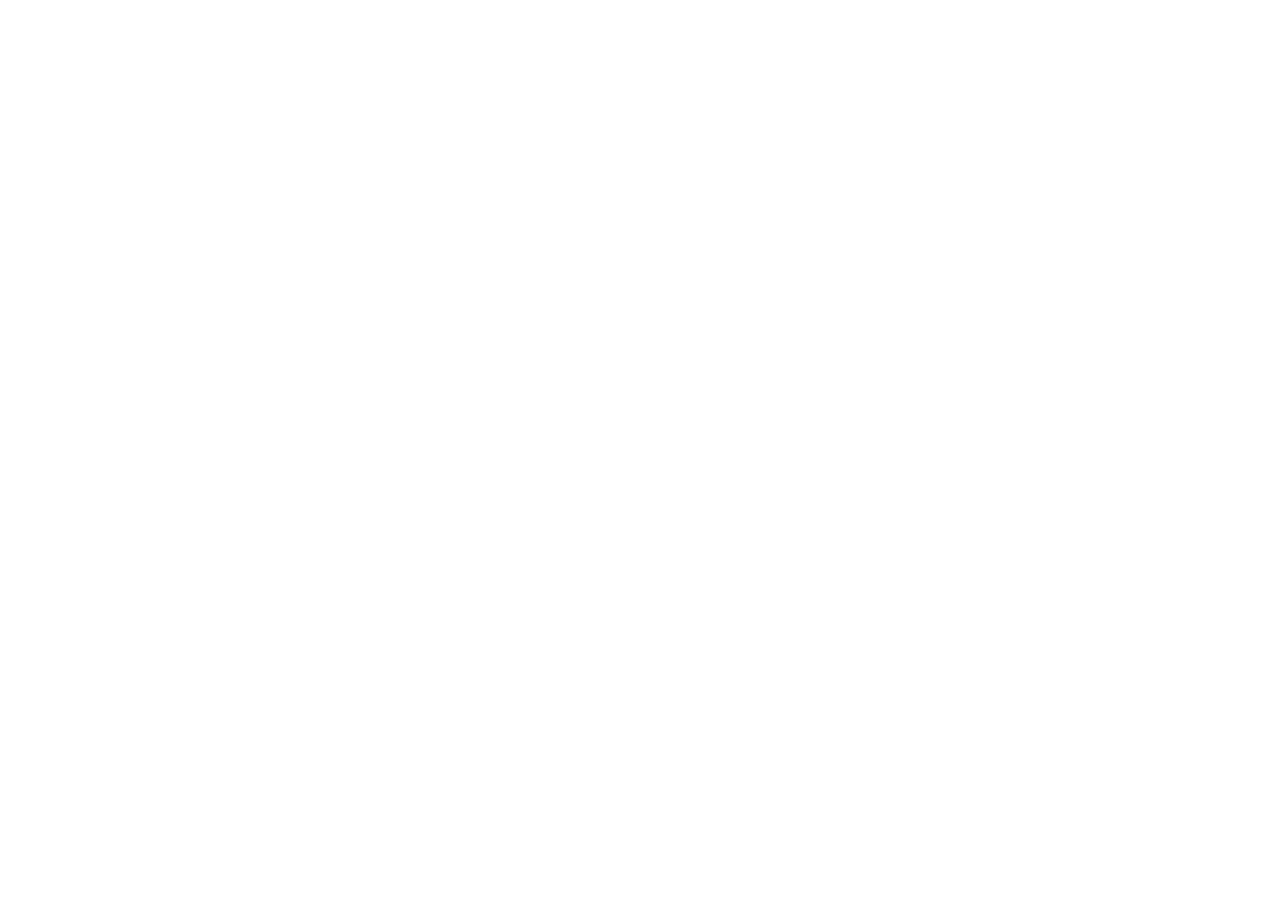
==== index.html @ 3b4414c9 "fazendo teste de enviar todos os arquivos" ====
<!DOCTYPE html>
<html lang="pt-br">
<head>
    <meta charset="UTF-8">
    <meta name="viewport" content="width=device-width, initial-scale=1.0">
    <title>verificando alterações</title>
</head>
<body>
    
</body>
</html>
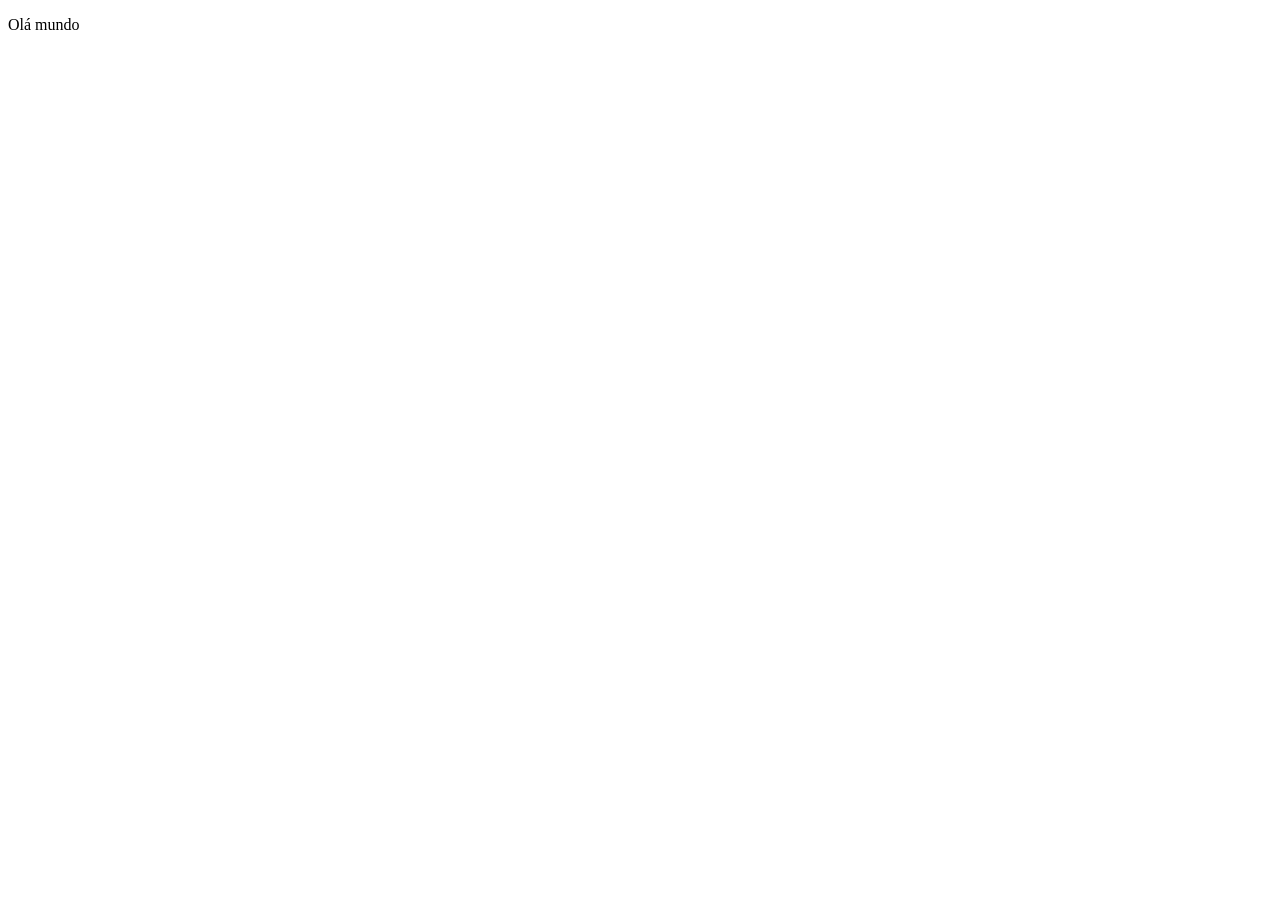
==== commit 3b235dca: "Alterando arquivos Html" ====
--- a/index.html
+++ b/index.html
@@ -6,6 +6,6 @@
     <title>verificando alterações</title>
 </head>
 <body>
-    
+    <p>Olá mundo</p>
 </body>
 </html>
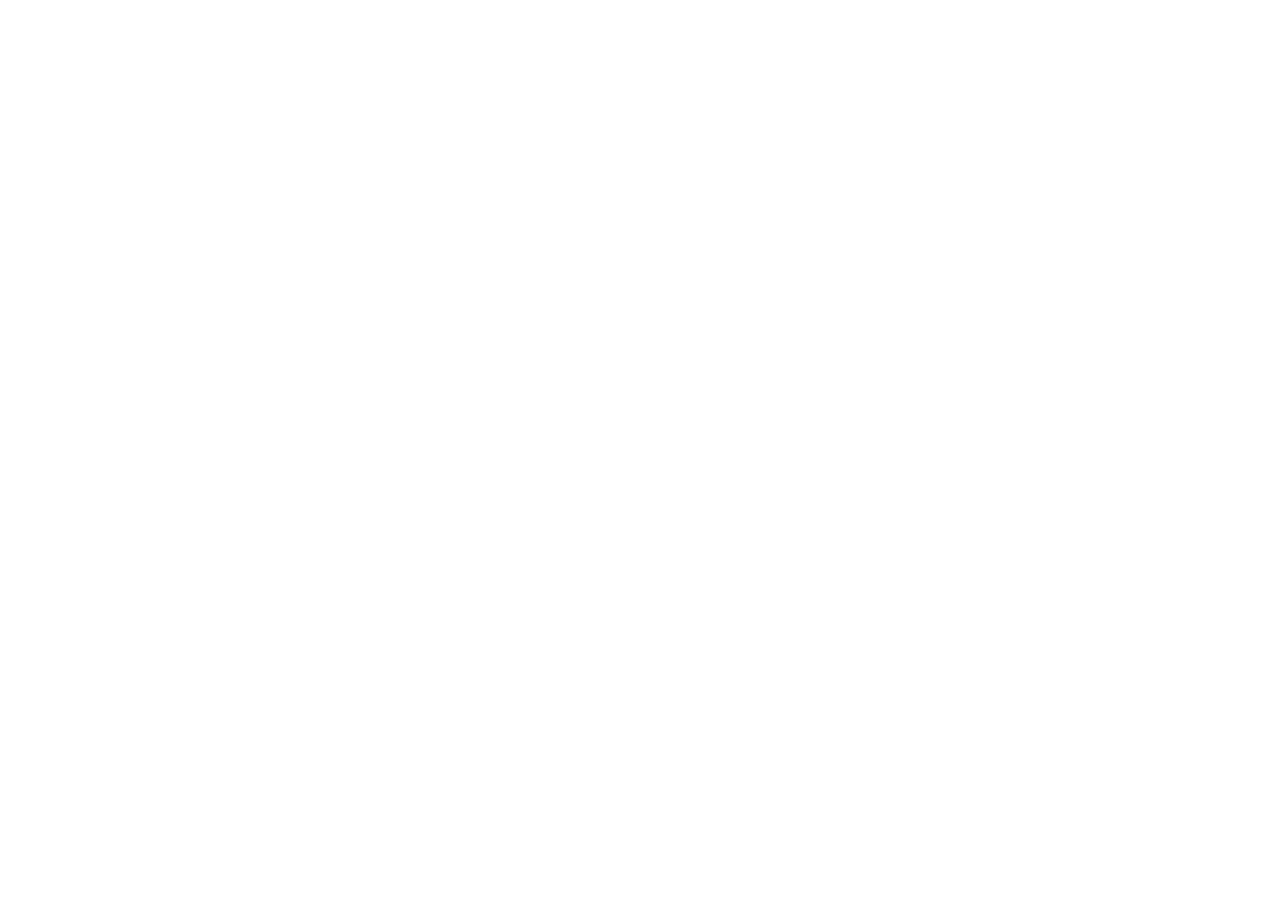
==== commit 84ac5470: "Atualizando arquivos Html" ====
--- a/index.html
+++ b/index.html
@@ -6,6 +6,6 @@
     <title>verificando alterações</title>
 </head>
 <body>
-    <p>Olá mundo</p>
+
 </body>
 </html>
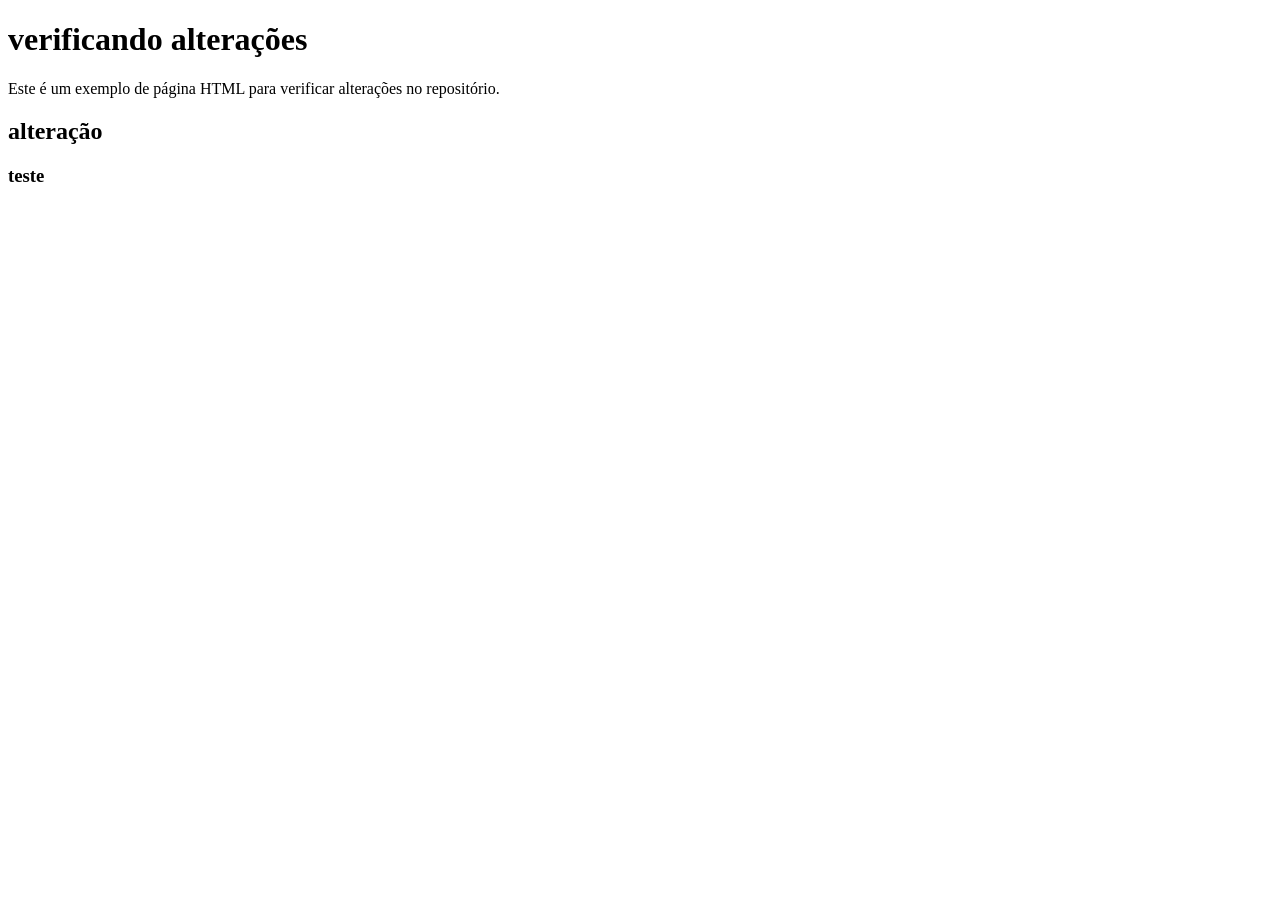
==== commit e0d7b8ac: "testando git tag" ====
--- a/index.html
+++ b/index.html
@@ -6,6 +6,9 @@
     <title>verificando alterações</title>
 </head>
 <body>
-
+    <h1>verificando alterações</h1>
+    <p>Este é um exemplo de página HTML para verificar alterações no repositório.</p>
+    <h2>alteração</h2>
+    <h3>teste</h3>
 </body>
 </html>
